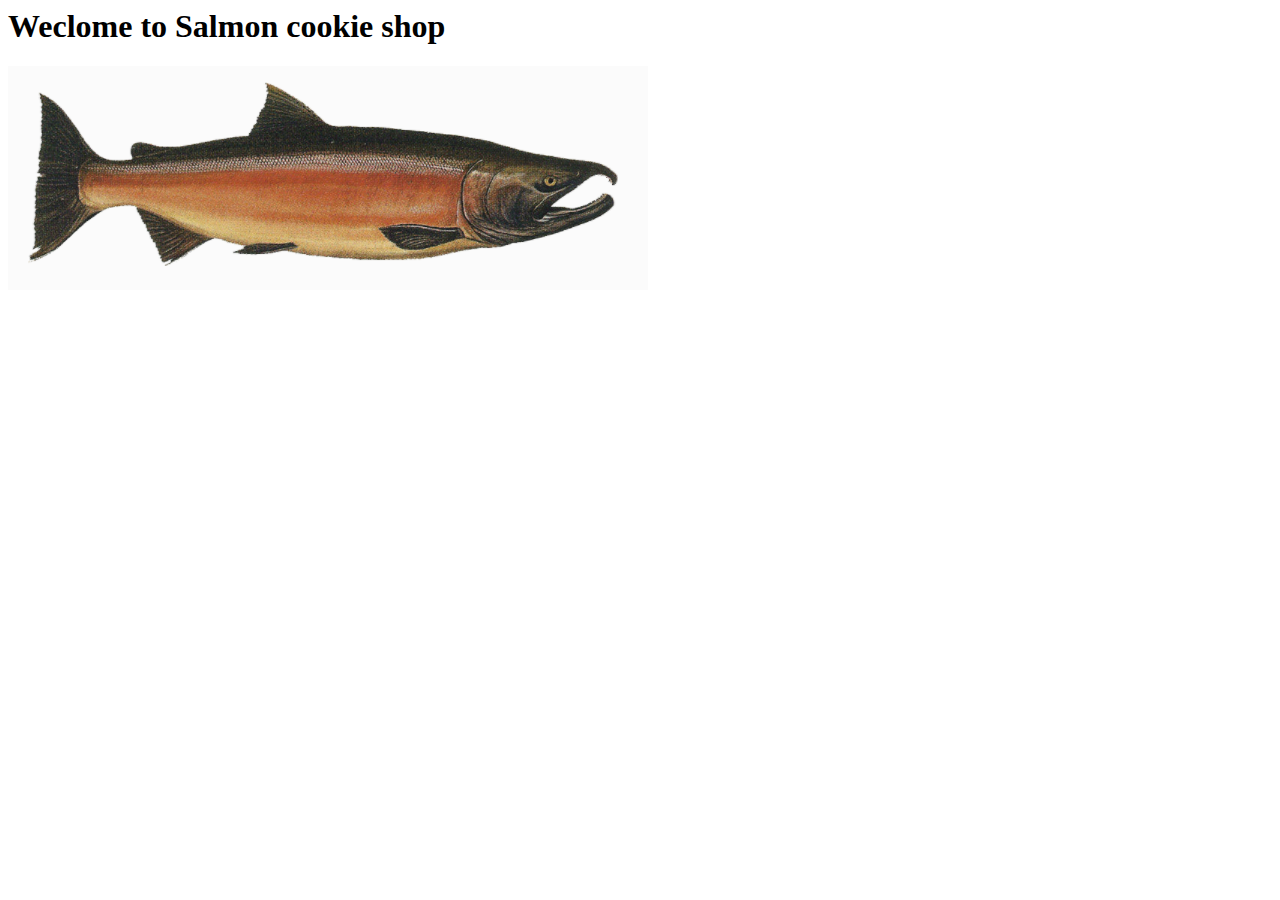
==== index.html @ 7badebcc "created new project for salmon cookie shop" ====
<!DOCTYPE>
<html>
<header> <title> Cookie shop </title> </header>
    <body>
        <head>
               <h1>Weclome to Salmon cookie shop</h1>
               <link rel="stylesheet" href="/CSS/style.css">
        </head>
        <main>
              <p></p>
              <img src='/img/Salmon.PNG'>

        </main>
        <footer>
          <script src='/JS/app.js'></script>
        </footer>
    </body>


</html>
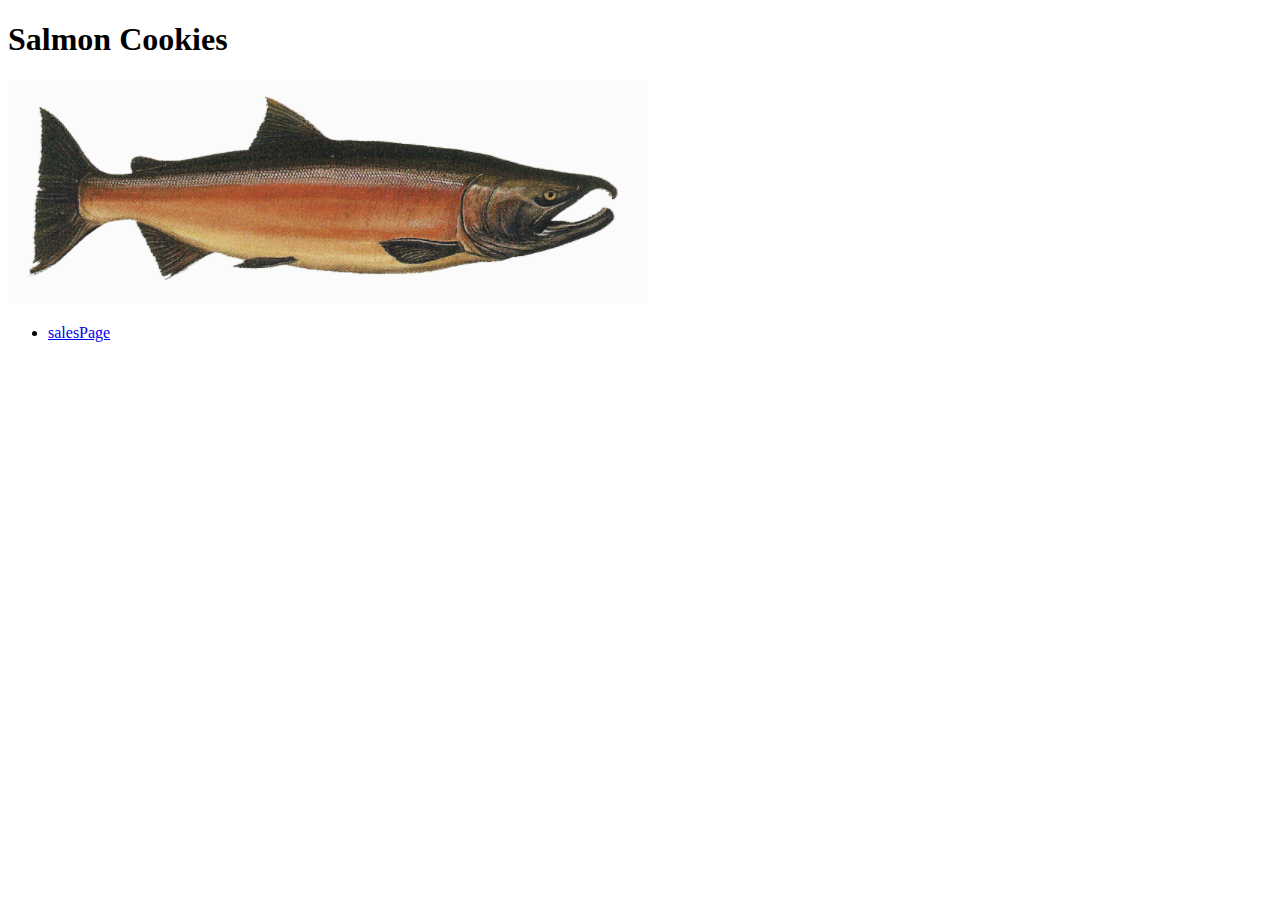
==== commit c4be6647: "Merge pull request #1 from maysaahourani/class06-Objects" ====
--- a/index.html
+++ b/index.html
@@ -1,18 +1,23 @@
-<!DOCTYPE>
+<!DOCTYPE html>
 <html>
-<header> <title> Cookie shop </title> </header>
+<head> <title>  
+    <a rel='page2' href='sales.html'></a>
+    </title> </head>
     <body>
-        <head>
-               <h1>Weclome to Salmon cookie shop</h1>
-               <link rel="stylesheet" href="/CSS/style.css">
-        </head>
-        <main>
-              <p></p>
-              <img src='/img/Salmon.PNG'>
-
+        <header>
+            <h1>Salmon Cookies   </h1>   
+            <img src="/img/Salmon.PNG">
+        </header>
+        <main>                     
+                                          
+                 
+                 <ul>
+                     <li>
+                        <a href="sales.html">salesPage</a>
+                     </li>
+                 </ul>    
         </main>
         <footer>
-          <script src='/JS/app.js'></script>
         </footer>
     </body>
 
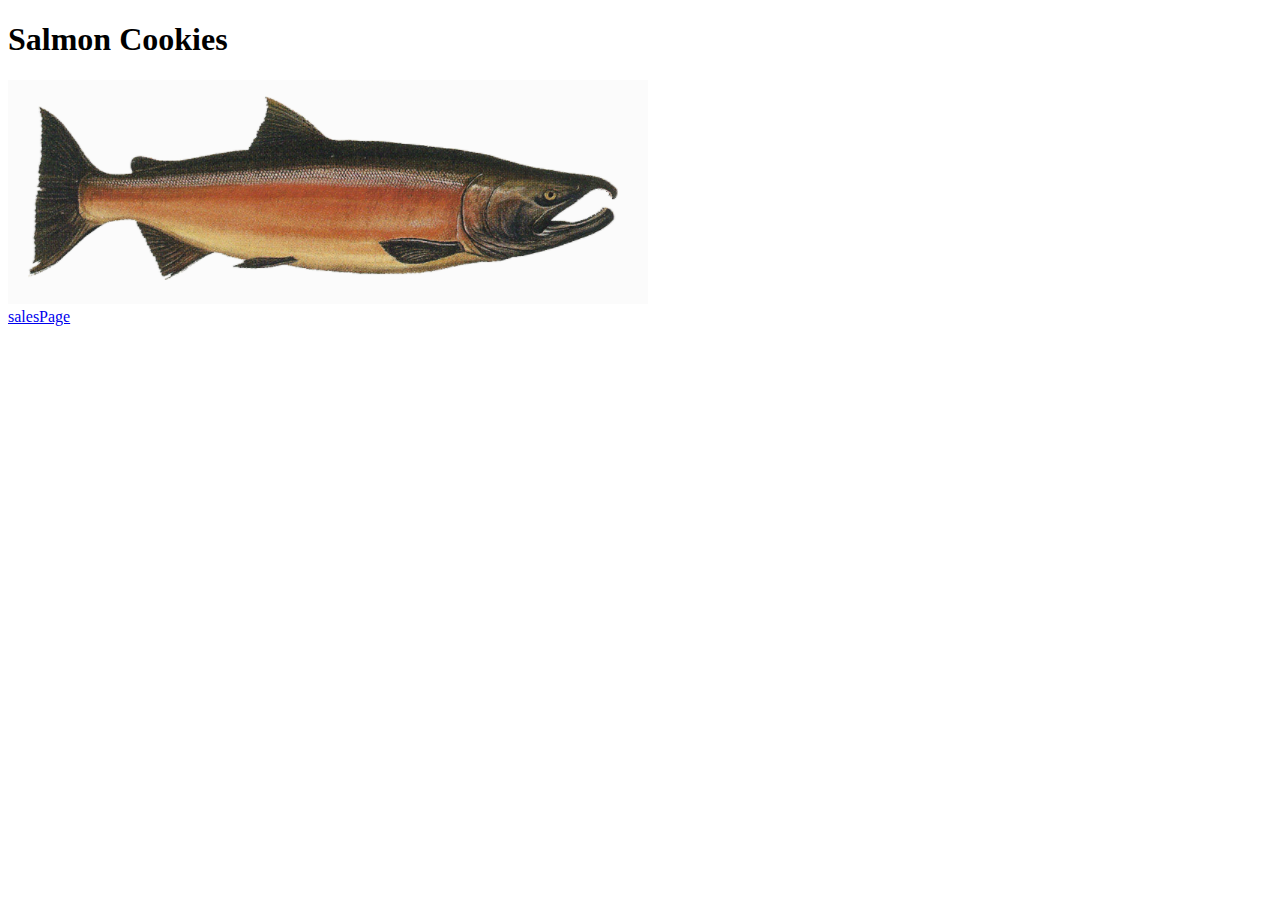
==== commit 33b531ea: "Merge pull request #2 from maysaahourani/lab7" ====
--- a/index.html
+++ b/index.html
@@ -8,14 +8,14 @@
             <h1>Salmon Cookies   </h1>   
             <img src="/img/Salmon.PNG">
         </header>
-        <main>                     
-                                          
+        <main  >                     
+                      <section id='shop1'>
+
+                      </section>
+                                   
                  
-                 <ul>
-                     <li>
-                        <a href="sales.html">salesPage</a>
-                     </li>
-                 </ul>    
+                    <a href="sales.html">salesPage</a>
+                    
         </main>
         <footer>
         </footer>
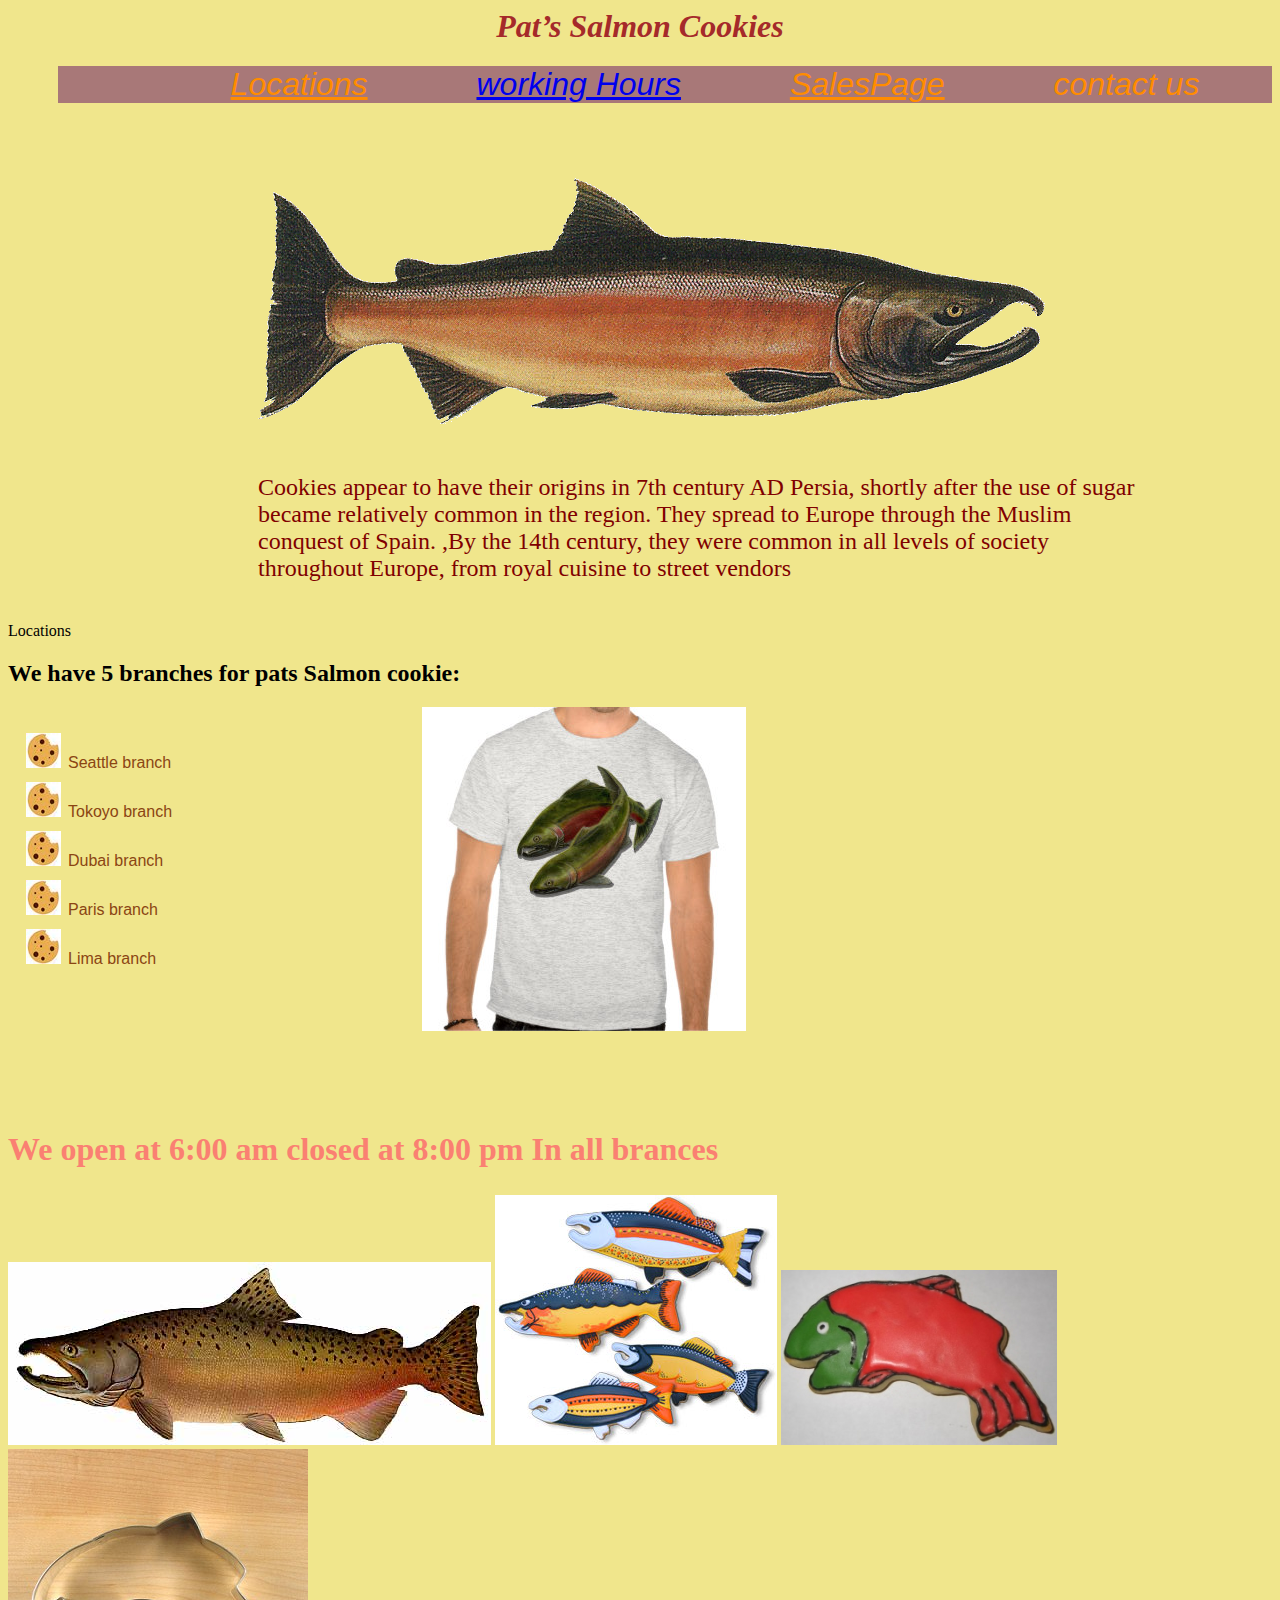
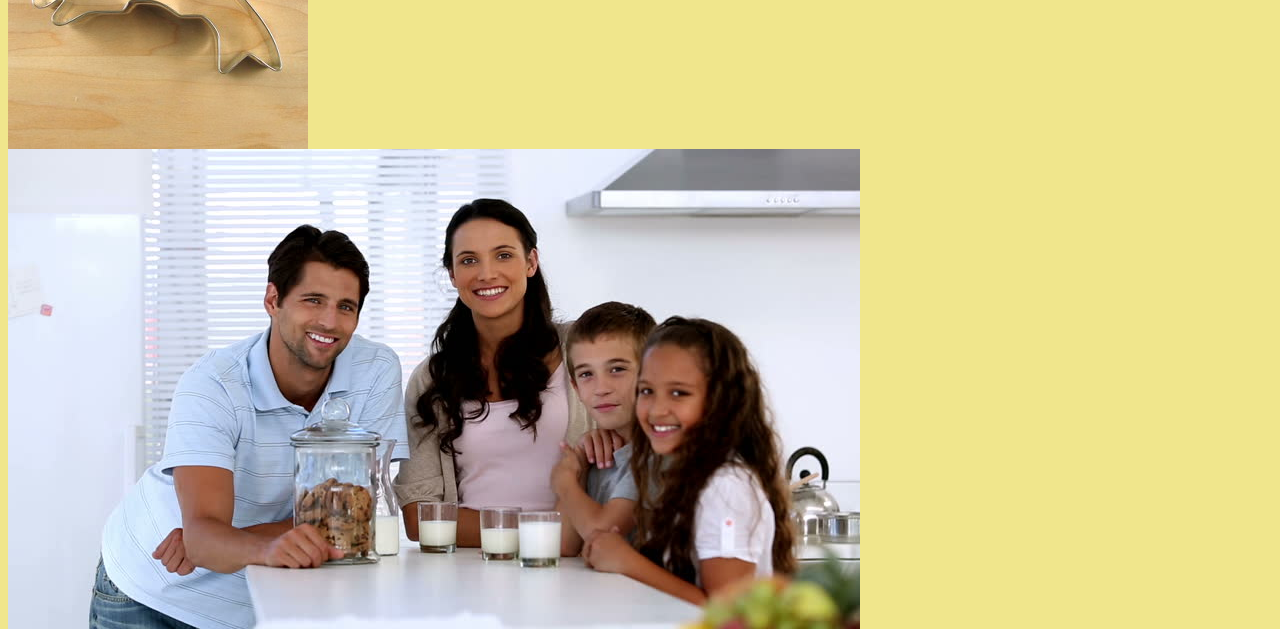
==== commit 538302b4: "Merge pull request #5 from maysaahourani/lab8b" ====
--- a/index.html
+++ b/index.html
@@ -1,20 +1,66 @@
-<!DOCTYPE html>
+
 <html>
-<head> <title>  
-    <a rel='page2' href='sales.html'></a>
+<head>
+    <link rel="stylesheet" href="CSS/style.css">
+
+    <title>  
     </title> </head>
-    <body>
+    <body >
         <header>
-            <h1>Salmon Cookies   </h1>   
-            <img src="/img/Salmon.PNG">
+            <h1 align="center">Pat’s Salmon Cookies  </h1>   
+
+            <nav align="center" >
+                <a href='#loc'>Locations</a>
+                <a href='#wH'>working Hours</a>
+                <a href="sales.html">SalesPage</a>
+                <a >     contact us </a>     
+                </nav>
+            <img src="/img/Salmon.PNG" >
+            <p >
+                Cookies appear to have their origins in 7th century AD Persia, shortly after the use of sugar became relatively common in the region. They spread to Europe through the Muslim conquest of Spain. ,By the 14th century, they were common in all levels of society throughout Europe, from royal cuisine to street vendors
+            </p>
         </header>
-        <main  >                     
-                      <section id='shop1'>
+        <main  >  
+            <div >        
+            <p >Locations
+               <h2 id='loc' > We have 5 branches for pats Salmon cookie:</h2>
+                <ul>
+                    <li>Seattle branch</li>
+                    
+                    <li>Tokoyo branch</li>
+                    
+                    <li>Dubai branch</li>
+                    
+                    <li>Paris branch</li>
+                    
+                    <li>Lima branch</li>
+                </ul>
+                <img src="/img/shirt.jpg">
 
+            </div>
+            <div >
+                <h2  id='wH'>
+                    We open at 6:00 am 
+                    closed at 8:00 pm  
+                    In all brances  
+                </h2>
+
+                <img src="/img/chinook.jpg">
+                <img src="/img/fish.jpg">
+                <img src="/img/frosted-cookie.jpg">
+                <img src="/img/cutter.jpeg">
+
+
+                   
+            </div>
+                      <section id='shop1'>             
                       </section>
+                      
+                      <img src="/img/family.jpg">
+
                                    
+     
                  
-                    <a href="sales.html">salesPage</a>
                     
         </main>
         <footer>
--- a/CSS/style.css
+++ b/CSS/style.css
@@ -0,0 +1,90 @@
+@import url('https://fonts.googleapis.com/css2?family=Source+Sans+Pro:wght@400;700&display=swap');
+* {
+  box-sizing: border-box;
+  align-items: center;
+   }
+   main {
+    background-color: khaki;
+       
+   }
+
+   ul {margin-left: 20px;
+    float: left;
+    margin-right: 250px;
+    list-style-image: url("/img/rsz_11cokie.jpg");}
+    #wH {
+        color: salmon;
+        text-decoration: salmon;
+        text-shadow: seagreen;
+        text-underline-offset:inherit;
+        font-size: xx-large;
+        margin-right: 100px;
+        margin-top: 100px;
+        float: inline-start;
+        
+    }
+
+    #shop{
+        border:brown;
+        font-size: x-large;
+        font-family:sans-serif;
+        color: darkgreen;
+        text-decoration: darksalmon;
+        text-align: center;
+        background-color:lightcoral;
+        border: limegreen;       
+    }   
+    
+    li {
+                font-family: Impact, Haettenschweiler, 'Arial Narrow Bold', sans-serif;
+        color: saddlebrown;
+    margin: 10px 0px 0px 0px;}
+
+   header{
+       background-color: khaki;
+   }
+  header img{
+       position:relative;
+       margin-top: 75px;
+       margin-left: 250px;       
+      }
+      body main{
+          position:absolute;
+      }
+      body header p{
+position: relative;    
+margin-left: 250px; 
+     width: 900px;
+          margin-top: 50px;
+          color:maroon;
+          font-size: x-large;
+
+                          }
+header nav{
+    font-size: xx-large;
+    font-style: oblique;
+    font-family:sans-serif;
+    color: darkorange;
+    background-color:#a87878;
+    margin-left: 50px;
+    }
+    header nav :nth-child(odd){
+        padding: 100px;
+        color: darkorange;
+    }
+body header h1{
+    align-self: center;
+    color: brown;
+    font-style: italic;
+    font-size: xx-large;
+}
+body{
+    background-color: khaki;
+}
+
+table, th, td {
+    border: 1px ;
+    border-style: groove;
+    border-color: maroon;
+    border-style: double;
+  }